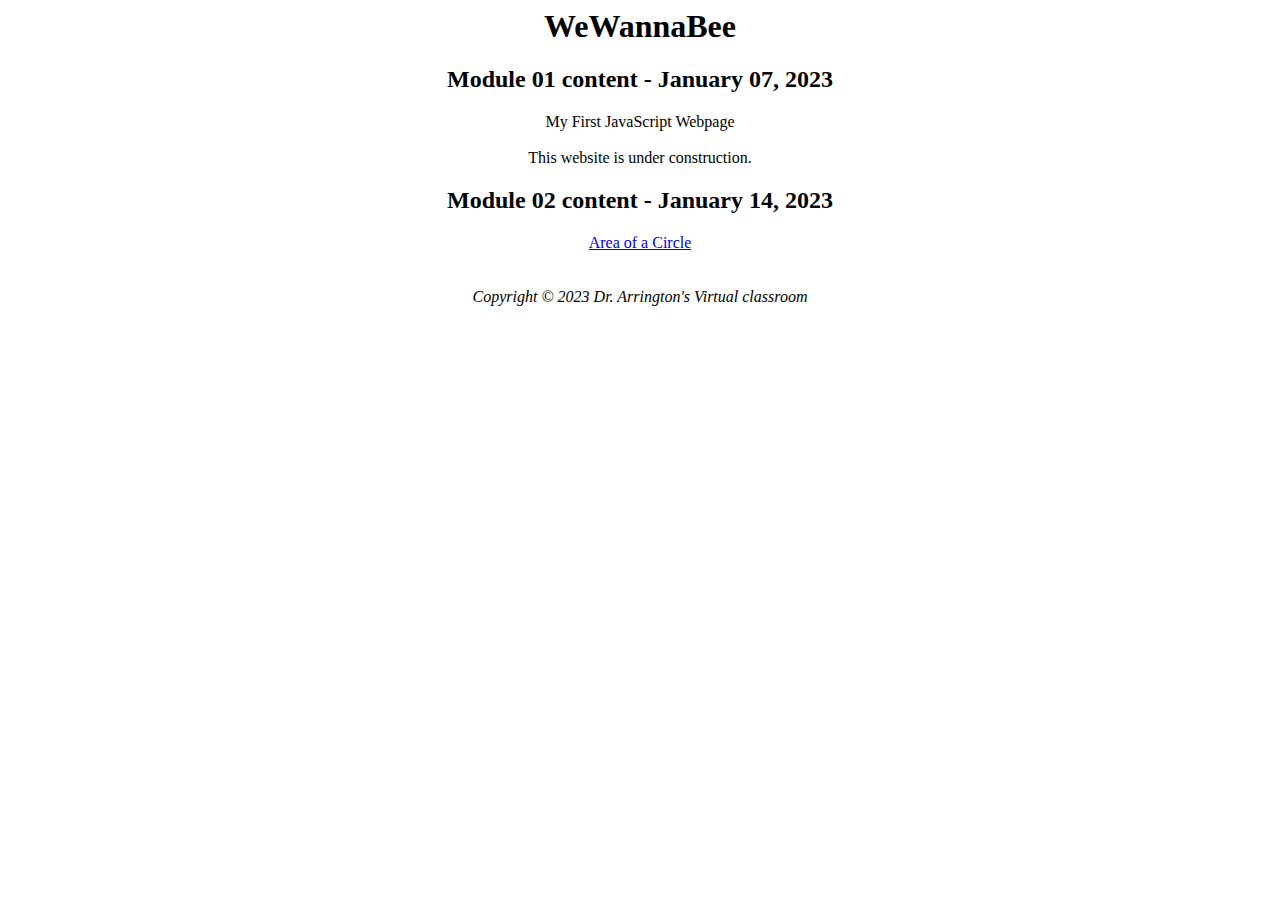
==== index.html @ 6253645b "Add files via upload" ====
<html>
<head>
    <title>WeWannaBee</title>
</head>
<body>
    <center>
        <h1>WeWannaBee</h1> 
        <h2>Module 01 content - January 07, 2023</h2>
        <p>
                My First JavaScript Webpage<br>
                <br>
                This website is under construction. 
        <script type="text/javascript">
 
             console.log("This site is under construction.") 
        </script>
        </p>    
        <h2>Module 02 content - January 14, 2023</h2>
            <a href="Mod2JS/Mod2.html">
                Area of a Circle
            </a>
    </center>
    <br>
    <br>
    <footer>
        <center>
            <em>
                Copyright &copy; 2023 Dr. Arrington's Virtual classroom
            </em>
        </center>
    </footer>
</body>
</html>
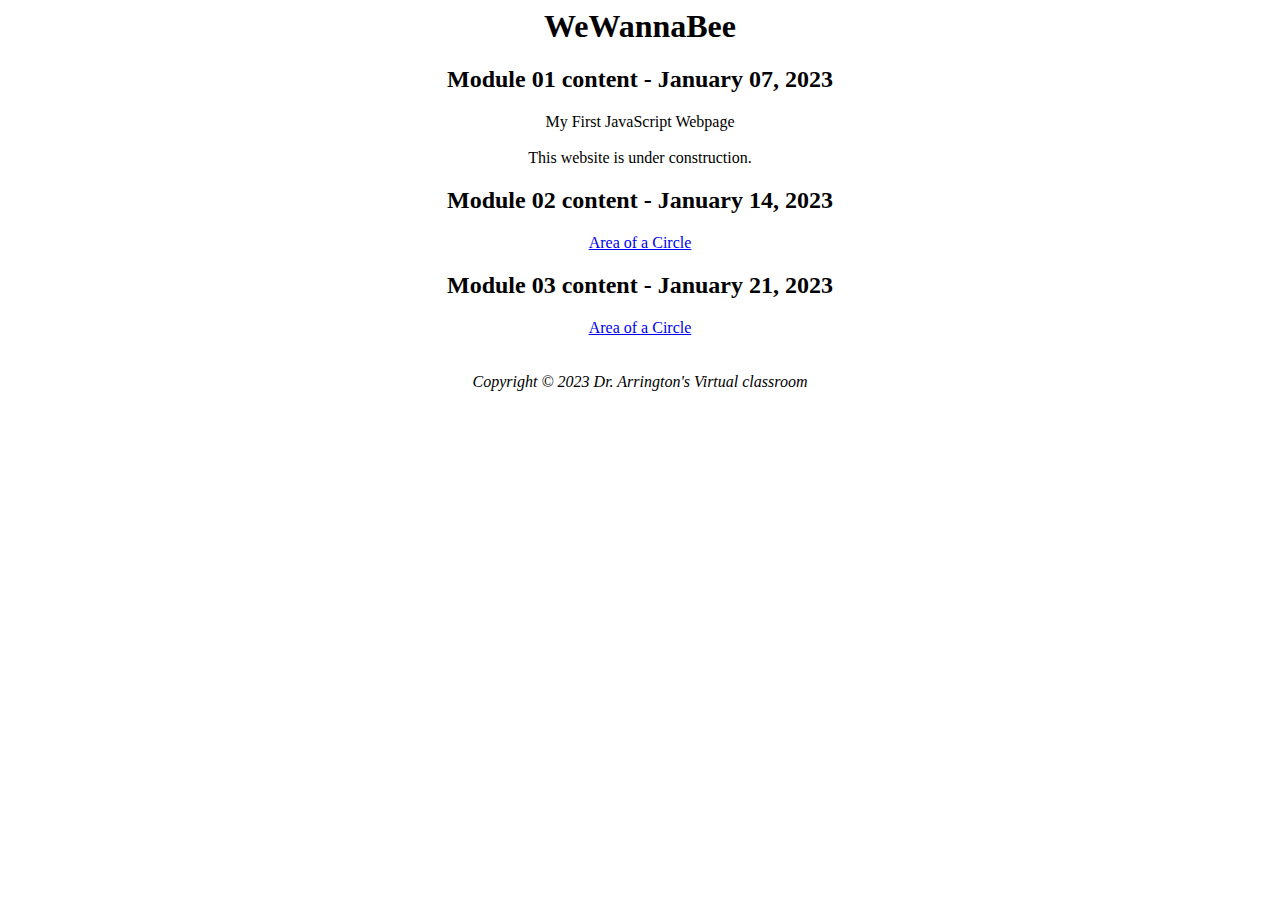
==== commit 0b828234: "Add files via upload" ====
--- a/index.html
+++ b/index.html
@@ -16,7 +16,11 @@
         </script>
         </p>    
         <h2>Module 02 content - January 14, 2023</h2>
-            <a href="Mod2JS/Mod2.html">
+            <a href="https://mltrelstad.github.io/Mod2.html">
+                Area of a Circle
+            </a>
+        <h2>Module 03 content - January 21, 2023</h2>
+            <a href="https://mltrelstad.github.io/Mod3.html">
                 Area of a Circle
             </a>
     </center>
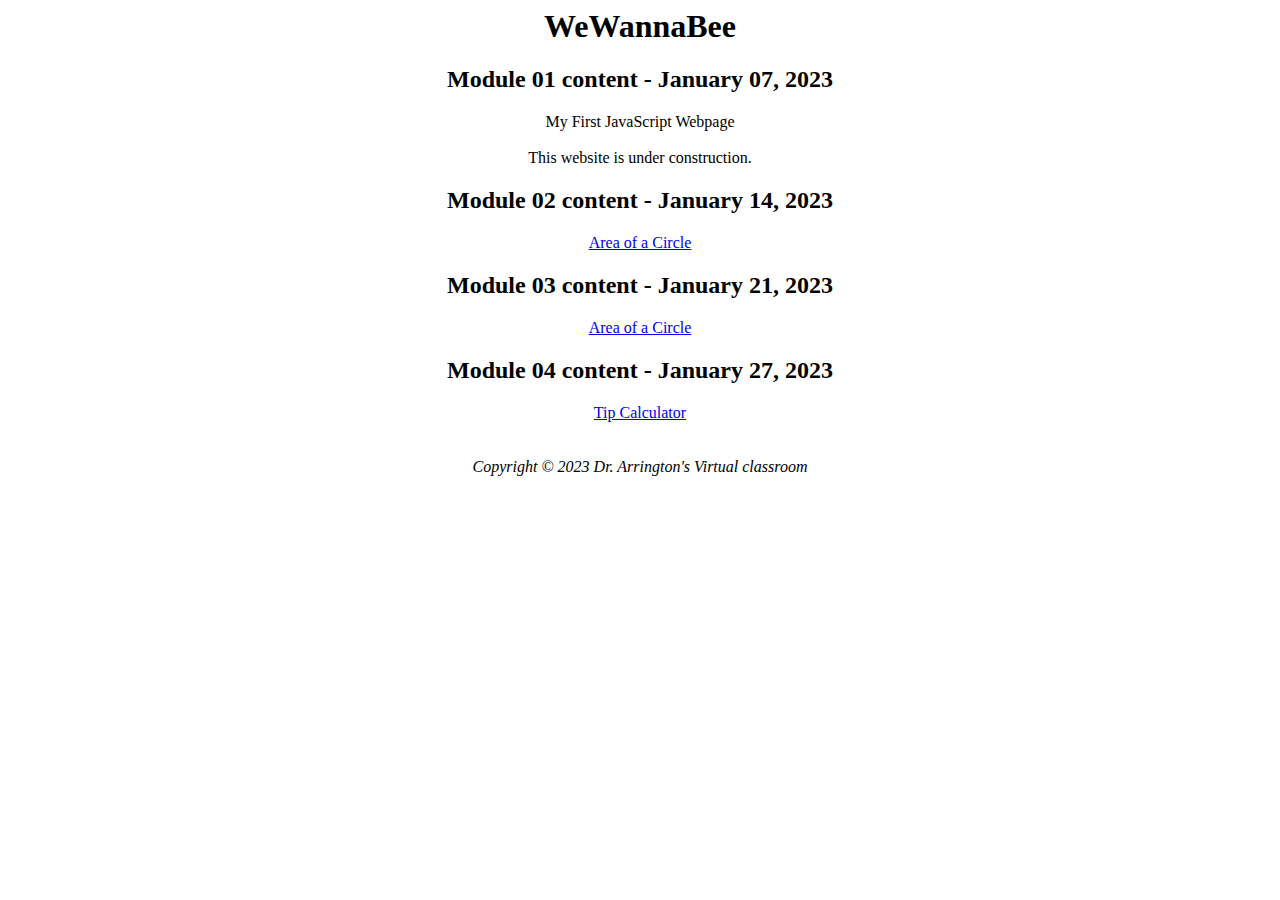
==== commit 40d7366e: "Add files via upload" ====
--- a/index.html
+++ b/index.html
@@ -23,6 +23,10 @@
             <a href="https://mltrelstad.github.io/Mod3.html">
                 Area of a Circle
             </a>
+            <h2>Module 04 content - January 27, 2023</h2>
+            <a href="https://mltrelstad.github.io/tipCalculator.html">
+                Tip Calculator
+            </a>
     </center>
     <br>
     <br>
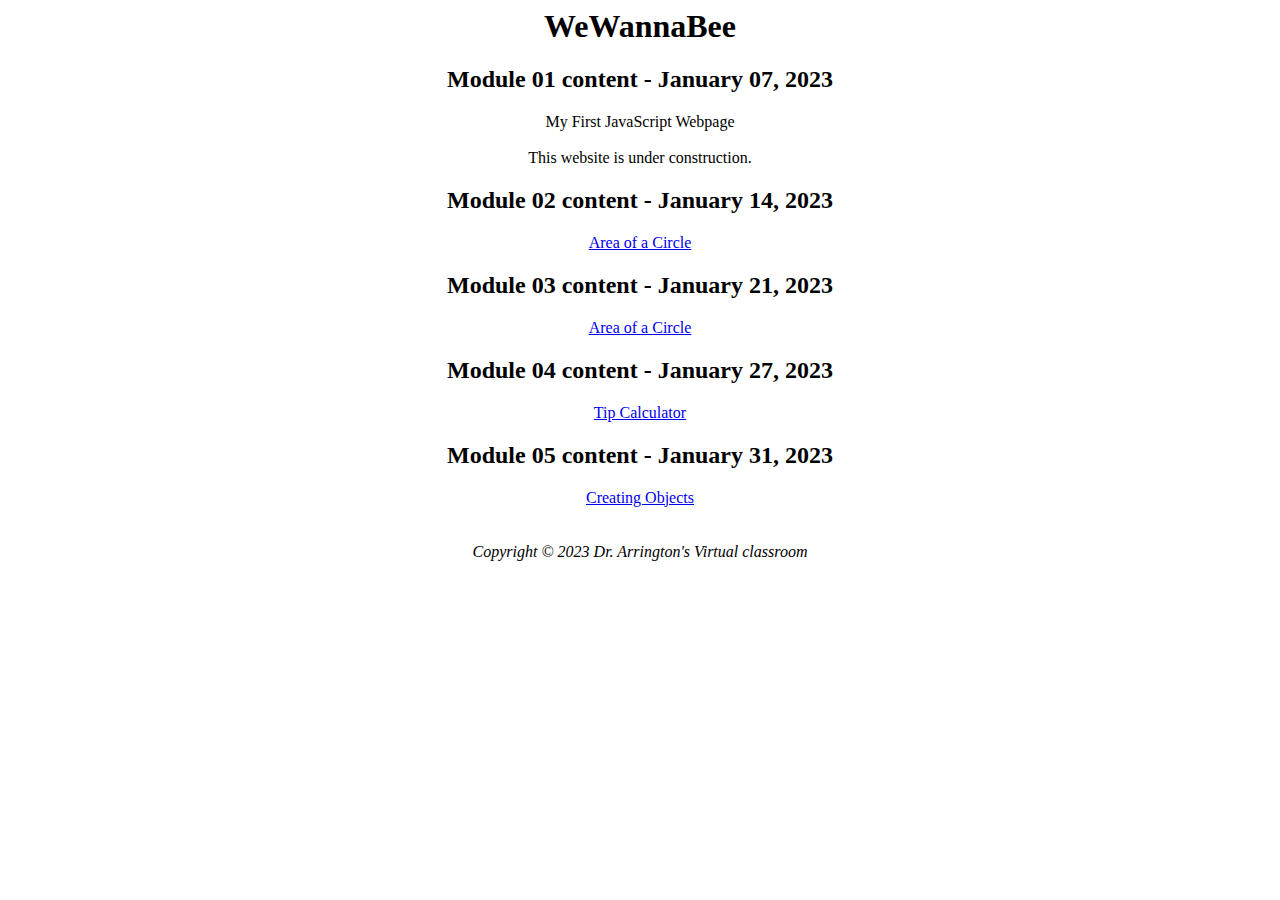
==== commit f984097a: "Add files via upload" ====
--- a/index.html
+++ b/index.html
@@ -27,6 +27,10 @@
             <a href="https://mltrelstad.github.io/tipCalculator.html">
                 Tip Calculator
             </a>
+            <h2>Module 05 content - January 31, 2023</h2>
+            <a href="https://mltrelstad.github.io/mydog.html">
+                Creating Objects
+            </a>
     </center>
     <br>
     <br>
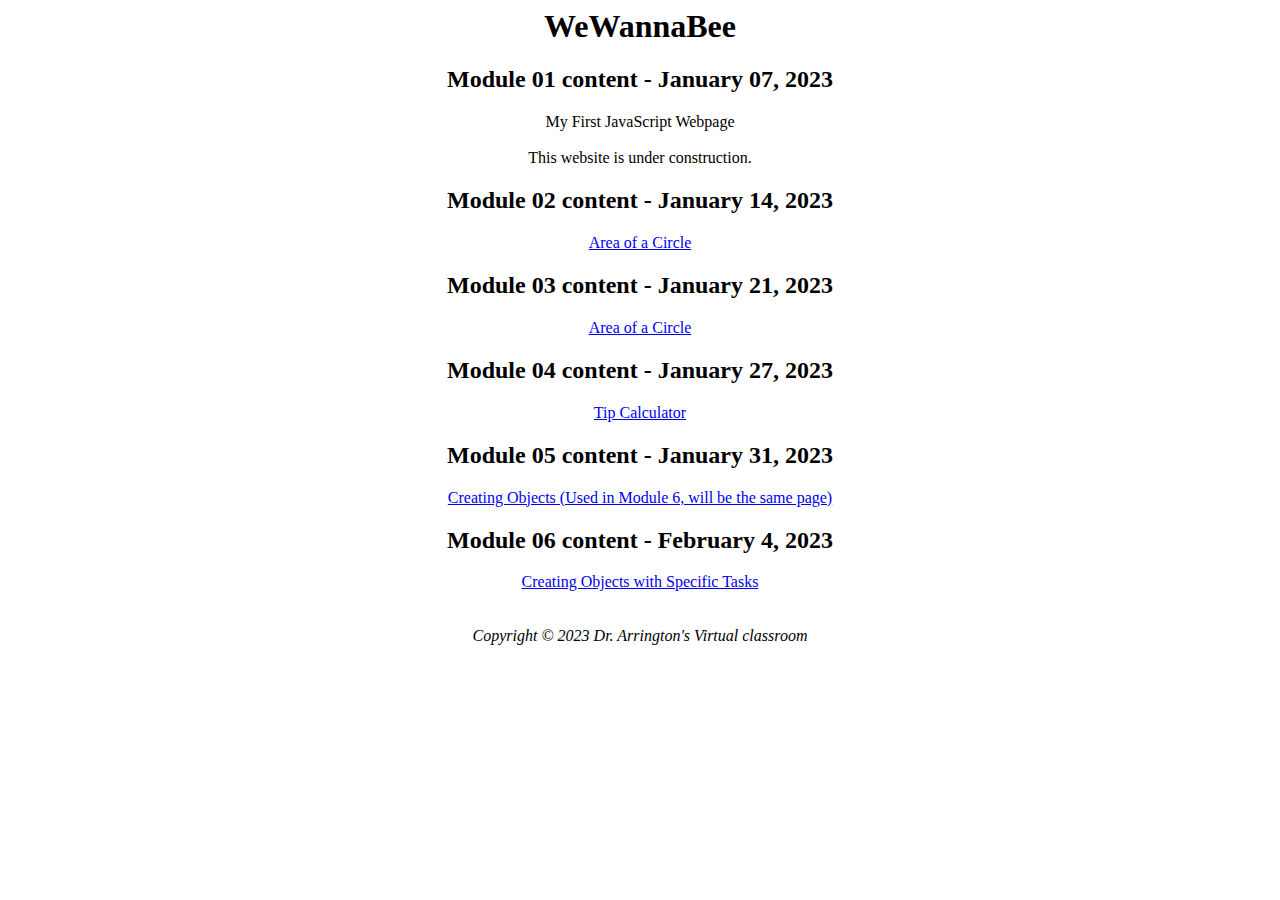
==== commit 455919b2: "Add files via upload" ====
--- a/index.html
+++ b/index.html
@@ -29,7 +29,11 @@
             </a>
             <h2>Module 05 content - January 31, 2023</h2>
             <a href="https://mltrelstad.github.io/mydog.html">
-                Creating Objects
+                Creating Objects (Used in Module 6, will be the same page)
+            </a>
+            <h2>Module 06 content - February 4, 2023</h2>
+            <a href="https://mltrelstad.github.io/mydog.html">
+                Creating Objects with Specific Tasks
             </a>
     </center>
     <br>
